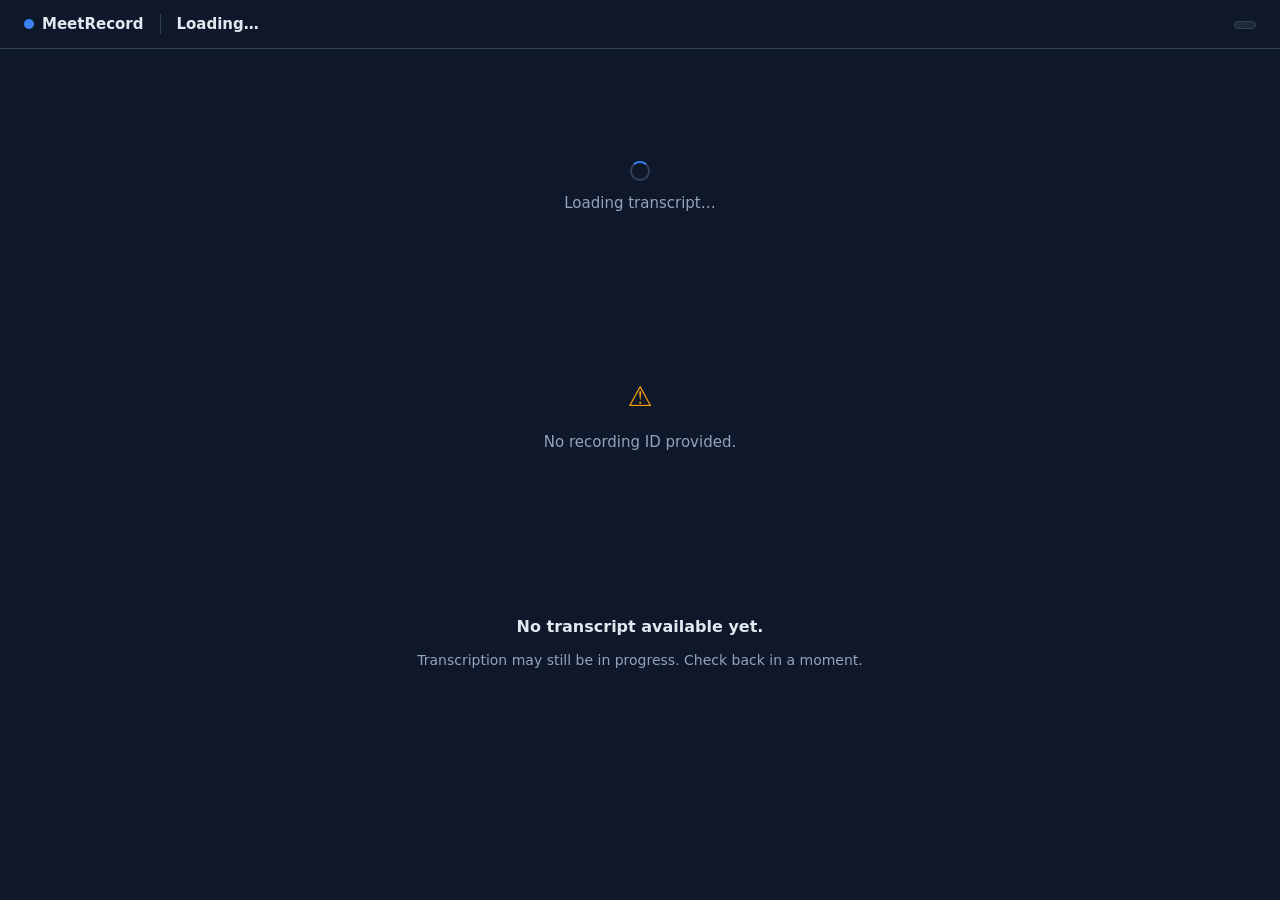
==== viewer/viewer.html @ fe2c7eb0 "Initial commit: MeetRecord Chrome extension (Prompts 1–4) - Core recording pipeline (offscreen Media" ====
<!DOCTYPE html>
<html lang="en">
<head>
  <meta charset="UTF-8" />
  <meta name="viewport" content="width=device-width, initial-scale=1.0" />
  <title>Transcript Viewer — MeetRecord</title>
  <link rel="stylesheet" href="viewer.css" />
</head>
<body>
  <div class="app">

    <header class="viewer-header">
      <div class="header-left">
        <div class="logo">
          <span class="logo-dot"></span>
          <span>MeetRecord</span>
        </div>
        <div class="header-divider"></div>
        <div class="recording-meta">
          <span class="recording-title" id="recording-title">Loading…</span>
          <span class="recording-info" id="recording-info"></span>
        </div>
      </div>
      <div class="header-right">
        <span class="status-badge" id="status-badge" hidden></span>
      </div>
    </header>

    <main id="transcript-container">
      <div id="loading-state" class="center-message">
        <span class="spinner"></span>
        <span>Loading transcript…</span>
      </div>

      <div id="error-state" class="center-message" hidden>
        <span class="error-icon">&#9888;</span>
        <span id="error-text"></span>
      </div>

      <div id="no-transcript" class="center-message" hidden>
        <p class="no-transcript-title">No transcript available yet.</p>
        <p class="muted">Transcription may still be in progress. Check back in a moment.</p>
      </div>

      <div id="transcript-body" hidden></div>
    </main>

  </div>
  <script src="viewer.js" type="module"></script>
</body>
</html>
---- viewer/viewer.css ----
/* ── Reset & base ───────────────────────────────────────────────────────────── */
*, *::before, *::after { box-sizing: border-box; margin: 0; padding: 0; }

:root {
  --c-bg: #0f172a;
  --c-surface: #1e293b;
  --c-border: #334155;
  --c-text: #e2e8f0;
  --c-muted: #94a3b8;
  --c-accent: #3b82f6;
  --c-danger: #ef4444;
  --c-success: #22c55e;
  --c-warning: #f59e0b;
  --radius: 10px;
  --radius-sm: 6px;

  /* Speaker colors (up to 8) */
  --spk-0: #3b82f6;
  --spk-1: #a855f7;
  --spk-2: #22c55e;
  --spk-3: #f97316;
  --spk-4: #ec4899;
  --spk-5: #14b8a6;
  --spk-6: #eab308;
  --spk-7: #ef4444;
}

html, body {
  height: 100%;
  background: var(--c-bg);
  color: var(--c-text);
  font-family: system-ui, -apple-system, sans-serif;
  font-size: 15px;
  line-height: 1.6;
}

.app {
  display: flex;
  flex-direction: column;
  min-height: 100vh;
}

/* ── Header ─────────────────────────────────────────────────────────────────── */
.viewer-header {
  position: sticky;
  top: 0;
  z-index: 10;
  display: flex;
  align-items: center;
  justify-content: space-between;
  padding: 12px 24px;
  background: var(--c-bg);
  border-bottom: 1px solid var(--c-border);
  gap: 16px;
}

.header-left {
  display: flex;
  align-items: center;
  gap: 16px;
  min-width: 0;
}

.logo {
  display: flex;
  align-items: center;
  gap: 8px;
  font-weight: 700;
  font-size: 15px;
  white-space: nowrap;
  flex-shrink: 0;
}

.logo-dot {
  width: 10px;
  height: 10px;
  background: var(--c-accent);
  border-radius: 50%;
  flex-shrink: 0;
}

.header-divider {
  width: 1px;
  height: 20px;
  background: var(--c-border);
  flex-shrink: 0;
}

.recording-meta {
  display: flex;
  align-items: baseline;
  gap: 12px;
  min-width: 0;
}

.recording-title {
  font-weight: 600;
  font-size: 15px;
  white-space: nowrap;
  overflow: hidden;
  text-overflow: ellipsis;
}

.recording-info {
  font-size: 13px;
  color: var(--c-muted);
  white-space: nowrap;
}

.header-right {
  flex-shrink: 0;
}

/* ── Status badge ────────────────────────────────────────────────────────────── */
.status-badge {
  display: inline-block;
  padding: 3px 10px;
  border-radius: 20px;
  font-size: 12px;
  font-weight: 600;
  background: var(--c-surface);
  border: 1px solid var(--c-border);
  color: var(--c-muted);
}

.status-badge.status-transcribed {
  background: color-mix(in srgb, var(--c-success) 15%, transparent);
  border-color: color-mix(in srgb, var(--c-success) 40%, transparent);
  color: var(--c-success);
}

.status-badge.status-processing {
  background: color-mix(in srgb, var(--c-warning) 15%, transparent);
  border-color: color-mix(in srgb, var(--c-warning) 40%, transparent);
  color: var(--c-warning);
}

.status-badge.status-recording {
  background: color-mix(in srgb, var(--c-danger) 15%, transparent);
  border-color: color-mix(in srgb, var(--c-danger) 40%, transparent);
  color: var(--c-danger);
}

/* ── Main content ────────────────────────────────────────────────────────────── */
#transcript-container {
  flex: 1;
  padding: 32px 24px;
  max-width: 860px;
  width: 100%;
  margin: 0 auto;
}

/* ── Center messages (loading / error / empty) ───────────────────────────────── */
.center-message {
  display: flex;
  flex-direction: column;
  align-items: center;
  gap: 10px;
  padding: 80px 0;
  color: var(--c-muted);
  text-align: center;
}

.error-icon { font-size: 28px; color: var(--c-warning); }

.no-transcript-title { font-size: 16px; font-weight: 600; color: var(--c-text); }
.muted { color: var(--c-muted); font-size: 14px; }

/* Simple spinner */
.spinner {
  display: inline-block;
  width: 20px;
  height: 20px;
  border: 2px solid var(--c-border);
  border-top-color: var(--c-accent);
  border-radius: 50%;
  animation: spin 0.7s linear infinite;
}
@keyframes spin { to { transform: rotate(360deg); } }

/* ── Transcript body ─────────────────────────────────────────────────────────── */
#transcript-body {
  display: flex;
  flex-direction: column;
  gap: 24px;
}

/* ── Turn (one speaker's consecutive block) ──────────────────────────────────── */
.turn {
  display: flex;
  flex-direction: column;
  gap: 4px;
}

.turn-header {
  margin-bottom: 4px;
}

/* Speaker label button */
.speaker-label {
  display: inline-flex;
  align-items: center;
  gap: 6px;
  background: none;
  border: none;
  padding: 3px 0;
  font-size: 13px;
  font-weight: 700;
  letter-spacing: 0.04em;
  text-transform: uppercase;
  cursor: pointer;
  border-radius: var(--radius-sm);
  transition: opacity 0.15s;
  /* color set per-speaker via JS inline style */
}
.speaker-label:hover { opacity: 0.75; }
.speaker-label::after {
  content: "✎";
  font-size: 11px;
  opacity: 0;
  transition: opacity 0.15s;
}
.speaker-label:hover::after { opacity: 1; }

/* Inline rename input */
.speaker-rename-input {
  background: var(--c-surface);
  border: 1px solid var(--c-accent);
  border-radius: var(--radius-sm);
  color: var(--c-text);
  font-size: 13px;
  font-weight: 700;
  letter-spacing: 0.04em;
  text-transform: uppercase;
  padding: 2px 8px;
  outline: none;
  width: 200px;
}

/* ── Segment ─────────────────────────────────────────────────────────────────── */
.segment {
  display: flex;
  align-items: baseline;
  gap: 12px;
  padding: 5px 8px;
  border-radius: var(--radius-sm);
  transition: background 0.1s;
}
.segment:hover { background: var(--c-surface); }

.segment-time {
  flex-shrink: 0;
  font-size: 12px;
  color: var(--c-muted);
  font-variant-numeric: tabular-nums;
  min-width: 40px;
}

.segment-text {
  color: var(--c-text);
  line-height: 1.6;
}

/* Low confidence highlight */
.segment.low-confidence .segment-text {
  color: color-mix(in srgb, var(--c-text) 75%, var(--c-warning));
}
.segment.low-confidence {
  border-left: 2px solid color-mix(in srgb, var(--c-warning) 50%, transparent);
  padding-left: 6px;
}

.conf-warning {
  font-size: 11px;
  color: var(--c-warning);
  margin-left: 4px;
  cursor: default;
}

/* ── Scrollbar ───────────────────────────────────────────────────────────────── */
::-webkit-scrollbar { width: 6px; }
::-webkit-scrollbar-track { background: transparent; }
::-webkit-scrollbar-thumb { background: var(--c-border); border-radius: 3px; }
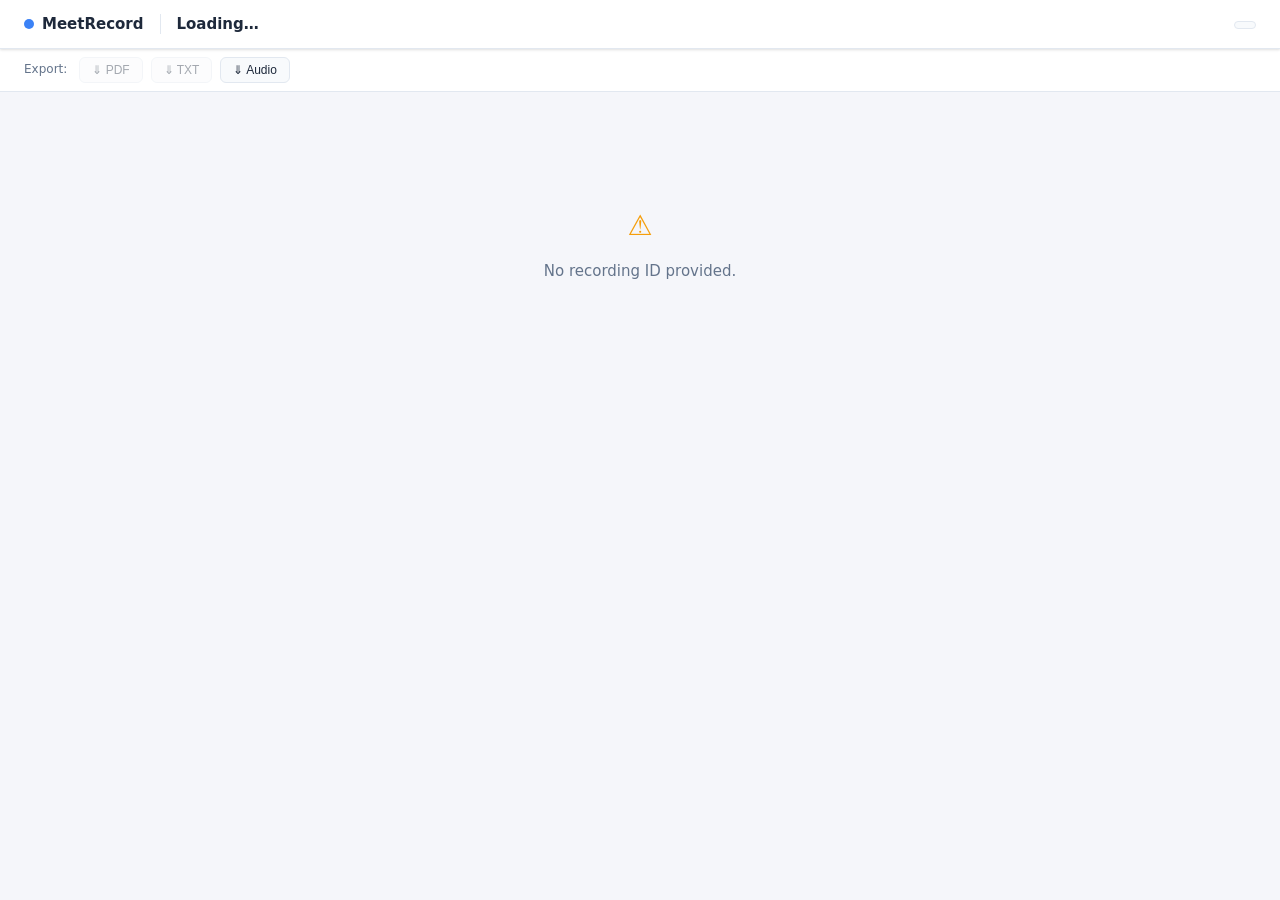
==== commit 5da68f5a: "Auth: Cognito login UI, session persistence, and NEW_PASSWORD_REQUIRED challenge - Add login/logout " ====
--- a/viewer/viewer.html
+++ b/viewer/viewer.html
@@ -26,26 +26,28 @@
       </div>
     </header>
 
+    <!-- Export toolbar — shown once the recording is loaded -->
+    <div class="export-toolbar" id="export-toolbar" hidden>
+      <span class="export-label">Export:</span>
+      <button class="export-btn" id="btn-export-pdf" disabled>&#8659; PDF</button>
+      <button class="export-btn" id="btn-export-txt" disabled>&#8659; TXT</button>
+      <button class="export-btn" id="btn-export-audio">&#8659; Audio</button>
+    </div>
+
     <main id="transcript-container">
-      <div id="loading-state" class="center-message">
-        <span class="spinner"></span>
-        <span>Loading transcript…</span>
-      </div>
 
       <div id="error-state" class="center-message" hidden>
         <span class="error-icon">&#9888;</span>
         <span id="error-text"></span>
       </div>
 
-      <div id="no-transcript" class="center-message" hidden>
-        <p class="no-transcript-title">No transcript available yet.</p>
-        <p class="muted">Transcription may still be in progress. Check back in a moment.</p>
-      </div>
-
       <div id="transcript-body" hidden></div>
     </main>
 
   </div>
+
+  <!-- jsPDF must load before the module so window.jspdf is available -->
+  <script src="../lib/jspdf.umd.min.js"></script>
   <script src="viewer.js" type="module"></script>
 </body>
 </html>
--- a/viewer/viewer.css
+++ b/viewer/viewer.css
@@ -2,17 +2,18 @@
 *, *::before, *::after { box-sizing: border-box; margin: 0; padding: 0; }
 
 :root {
-  --c-bg: #0f172a;
-  --c-surface: #1e293b;
-  --c-border: #334155;
-  --c-text: #e2e8f0;
-  --c-muted: #94a3b8;
+  --c-bg: #f5f6fa;
+  --c-surface: #ffffff;
+  --c-border: #e2e8f0;
+  --c-text: #1e293b;
+  --c-muted: #64748b;
   --c-accent: #3b82f6;
   --c-danger: #ef4444;
   --c-success: #22c55e;
   --c-warning: #f59e0b;
   --radius: 10px;
   --radius-sm: 6px;
+  --shadow: 0 1px 3px rgba(0,0,0,.08), 0 1px 2px rgba(0,0,0,.06);
 
   /* Speaker colors (up to 8) */
   --spk-0: #3b82f6;
@@ -49,8 +50,9 @@
   align-items: center;
   justify-content: space-between;
   padding: 12px 24px;
-  background: var(--c-bg);
+  background: var(--c-surface);
   border-bottom: 1px solid var(--c-border);
+  box-shadow: var(--shadow);
   gap: 16px;
 }
 
@@ -118,28 +120,58 @@
   border-radius: 20px;
   font-size: 12px;
   font-weight: 600;
+  background: #f8fafc;
+  border: 1px solid #e2e8f0;
+  color: #64748b;
+}
+
+.status-badge.status-transcribed {
+  background: #f0fdf4;
+  border-color: #bbf7d0;
+  color: #15803d;
+}
+
+.status-badge.status-processing {
+  background: #fffbeb;
+  border-color: #fde68a;
+  color: #92400e;
+}
+
+.status-badge.status-recording {
+  background: #fef2f2;
+  border-color: #fecaca;
+  color: #dc2626;
+}
+
+/* ── Export toolbar ──────────────────────────────────────────────────────────── */
+.export-toolbar {
+  display: flex;
+  align-items: center;
+  gap: 8px;
+  padding: 8px 24px;
+  border-bottom: 1px solid var(--c-border);
   background: var(--c-surface);
+}
+
+.export-label {
+  font-size: 12px;
+  color: var(--c-muted);
+  margin-right: 4px;
+}
+
+.export-btn {
+  background: #f8fafc;
   border: 1px solid var(--c-border);
-  color: var(--c-muted);
-}
-
-.status-badge.status-transcribed {
-  background: color-mix(in srgb, var(--c-success) 15%, transparent);
-  border-color: color-mix(in srgb, var(--c-success) 40%, transparent);
-  color: var(--c-success);
-}
-
-.status-badge.status-processing {
-  background: color-mix(in srgb, var(--c-warning) 15%, transparent);
-  border-color: color-mix(in srgb, var(--c-warning) 40%, transparent);
-  color: var(--c-warning);
-}
-
-.status-badge.status-recording {
-  background: color-mix(in srgb, var(--c-danger) 15%, transparent);
-  border-color: color-mix(in srgb, var(--c-danger) 40%, transparent);
-  color: var(--c-danger);
-}
+  color: var(--c-text);
+  border-radius: var(--radius-sm);
+  padding: 5px 12px;
+  font-size: 12px;
+  font-weight: 500;
+  cursor: pointer;
+  transition: border-color 0.15s, color 0.15s;
+}
+.export-btn:hover:not(:disabled) { border-color: var(--c-accent); color: var(--c-accent); }
+.export-btn:disabled { opacity: 0.4; cursor: not-allowed; }
 
 /* ── Main content ────────────────────────────────────────────────────────────── */
 #transcript-container {
@@ -224,7 +256,7 @@
 
 /* Inline rename input */
 .speaker-rename-input {
-  background: var(--c-surface);
+  background: #f8fafc;
   border: 1px solid var(--c-accent);
   border-radius: var(--radius-sm);
   color: var(--c-text);
@@ -246,7 +278,7 @@
   border-radius: var(--radius-sm);
   transition: background 0.1s;
 }
-.segment:hover { background: var(--c-surface); }
+.segment:hover { background: #f1f5f9; }
 
 .segment-time {
   flex-shrink: 0;
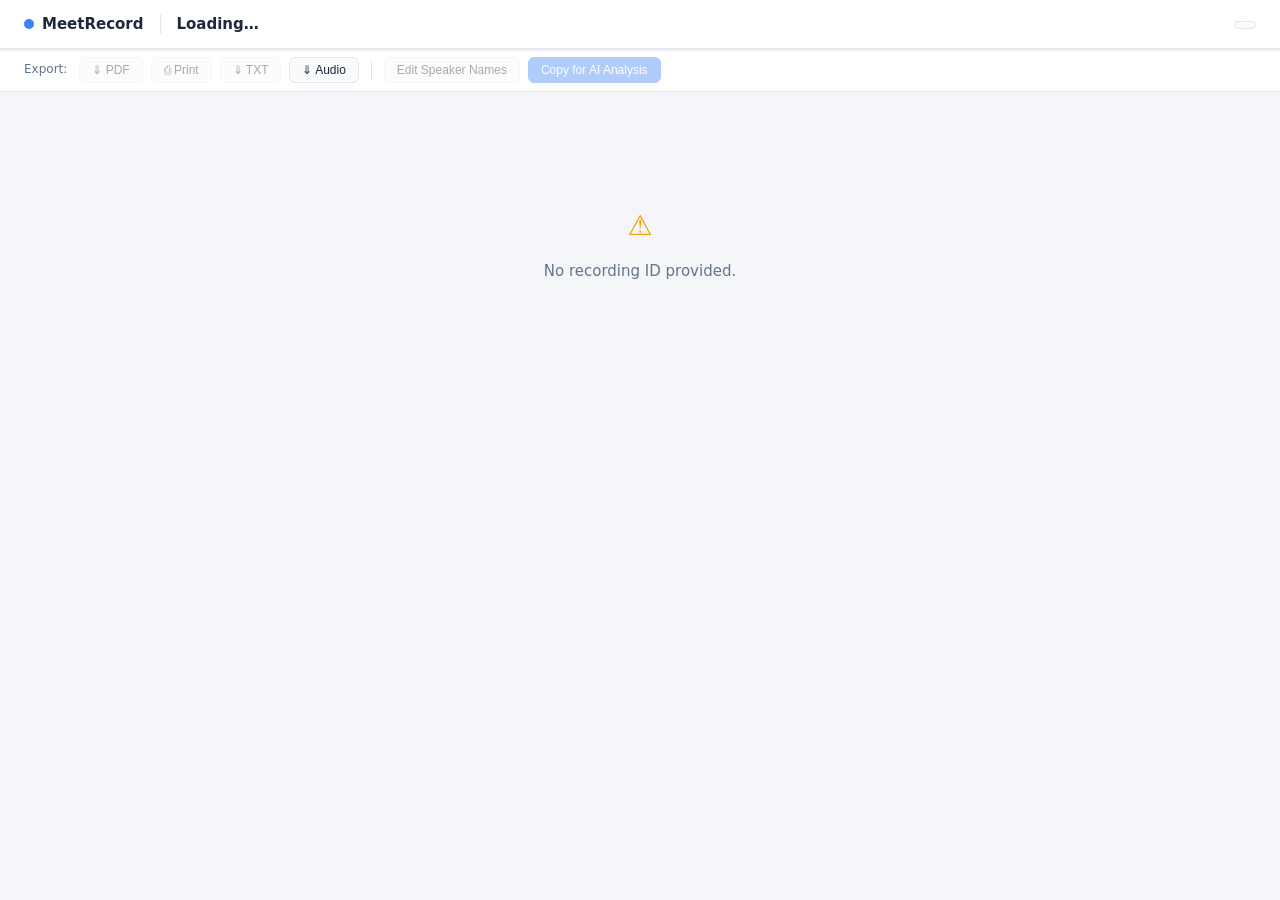
==== commit 9fee4849: "Backend auth migration, web dashboard integration, and hardening pass - Migrate extension auth from " ====
--- a/viewer/viewer.html
+++ b/viewer/viewer.html
@@ -30,8 +30,23 @@
     <div class="export-toolbar" id="export-toolbar" hidden>
       <span class="export-label">Export:</span>
       <button class="export-btn" id="btn-export-pdf" disabled>&#8659; PDF</button>
+      <button class="export-btn" id="btn-print" disabled>&#9113; Print</button>
       <button class="export-btn" id="btn-export-txt" disabled>&#8659; TXT</button>
       <button class="export-btn" id="btn-export-audio">&#8659; Audio</button>
+      <span class="export-separator"></span>
+      <button class="export-btn" id="btn-edit-speakers" disabled>Edit Speaker Names</button>
+      <button class="export-btn accent" id="btn-copy-ai" disabled>Copy for AI Analysis</button>
+      <span class="copy-feedback hidden" id="copy-feedback">Copied! Paste into Claude or ChatGPT</span>
+    </div>
+
+    <!-- Print-only header (hidden on screen, shown when printing) -->
+    <div class="print-header" id="print-header">
+      <div class="print-header-row">
+        <div class="print-title">MeetRecord — Interview Transcript</div>
+        <div class="print-logo-placeholder"></div>
+      </div>
+      <div class="print-meta" id="print-meta"></div>
+      <hr class="print-rule" />
     </div>
 
     <main id="transcript-container">
@@ -39,6 +54,21 @@
       <div id="error-state" class="center-message" hidden>
         <span class="error-icon">&#9888;</span>
         <span id="error-text"></span>
+      </div>
+
+      <!-- Speaker label editor — toggled by button -->
+      <div class="speaker-editor hidden" id="speaker-editor">
+        <div class="speaker-editor-header">
+          <h3 class="speaker-editor-title">Edit Speaker Names</h3>
+          <span class="speaker-editor-saved hidden" id="speaker-saved">Labels saved &#10003;</span>
+        </div>
+        <div class="speaker-editor-fields" id="speaker-fields">
+          <!-- One input per speaker, populated by JS -->
+        </div>
+        <div class="speaker-editor-actions">
+          <button class="export-btn" id="btn-speaker-cancel">Cancel</button>
+          <button class="export-btn accent" id="btn-speaker-save">Save Labels</button>
+        </div>
       </div>
 
       <div id="transcript-body" hidden></div>
--- a/viewer/viewer.css
+++ b/viewer/viewer.css
@@ -172,6 +172,18 @@
 }
 .export-btn:hover:not(:disabled) { border-color: var(--c-accent); color: var(--c-accent); }
 .export-btn:disabled { opacity: 0.4; cursor: not-allowed; }
+.export-btn.accent { background: var(--c-accent); color: #fff; border-color: var(--c-accent); }
+.export-btn.accent:hover:not(:disabled) { background: #2563eb; color: #fff; }
+
+.export-separator { width: 1px; height: 20px; background: var(--c-border); margin: 0 4px; }
+
+.copy-feedback {
+  font-size: 12px;
+  color: var(--c-success);
+  font-weight: 500;
+  white-space: nowrap;
+}
+.copy-feedback.hidden { display: none; }
 
 /* ── Main content ────────────────────────────────────────────────────────────── */
 #transcript-container {
@@ -209,6 +221,77 @@
   animation: spin 0.7s linear infinite;
 }
 @keyframes spin { to { transform: rotate(360deg); } }
+
+/* ── Speaker editor panel ────────────────────────────────────────────────────── */
+.speaker-editor {
+  background: var(--c-surface);
+  border: 1px solid var(--c-border);
+  border-radius: var(--radius);
+  padding: 20px 24px;
+  margin-bottom: 24px;
+  box-shadow: var(--shadow);
+}
+.speaker-editor.hidden { display: none; }
+
+.speaker-editor-header {
+  display: flex;
+  align-items: center;
+  gap: 12px;
+  margin-bottom: 16px;
+}
+
+.speaker-editor-title {
+  font-size: 14px;
+  font-weight: 600;
+}
+
+.speaker-editor-saved {
+  font-size: 12px;
+  color: var(--c-success);
+  font-weight: 500;
+}
+.speaker-editor-saved.hidden { display: none; }
+
+.speaker-editor-fields {
+  display: flex;
+  flex-direction: column;
+  gap: 10px;
+  margin-bottom: 16px;
+}
+
+.speaker-field {
+  display: flex;
+  align-items: center;
+  gap: 12px;
+}
+
+.speaker-field-label {
+  font-size: 12px;
+  font-weight: 600;
+  text-transform: uppercase;
+  letter-spacing: 0.04em;
+  min-width: 100px;
+  flex-shrink: 0;
+}
+
+.speaker-field-input {
+  flex: 1;
+  max-width: 280px;
+  background: #f8fafc;
+  border: 1px solid var(--c-border);
+  border-radius: var(--radius-sm);
+  color: var(--c-text);
+  font-size: 14px;
+  padding: 7px 10px;
+  outline: none;
+  transition: border-color 0.15s;
+}
+.speaker-field-input:focus { border-color: var(--c-accent); }
+
+.speaker-editor-actions {
+  display: flex;
+  gap: 8px;
+}
 
 /* ── Transcript body ─────────────────────────────────────────────────────────── */
 #transcript-body {
@@ -293,23 +376,105 @@
   line-height: 1.6;
 }
 
-/* Low confidence highlight */
-.segment.low-confidence .segment-text {
-  color: color-mix(in srgb, var(--c-text) 75%, var(--c-warning));
-}
-.segment.low-confidence {
-  border-left: 2px solid color-mix(in srgb, var(--c-warning) 50%, transparent);
-  padding-left: 6px;
-}
-
-.conf-warning {
-  font-size: 11px;
-  color: var(--c-warning);
-  margin-left: 4px;
-  cursor: default;
-}
+
+/* ── Print-only header (hidden on screen) ────────────────────────────────────── */
+.print-header { display: none; }
 
 /* ── Scrollbar ───────────────────────────────────────────────────────────────── */
 ::-webkit-scrollbar { width: 6px; }
 ::-webkit-scrollbar-track { background: transparent; }
 ::-webkit-scrollbar-thumb { background: var(--c-border); border-radius: 3px; }
+
+/* ── Print styles ────────────────────────────────────────────────────────────── */
+@media print {
+  *, *::before, *::after { color-adjust: exact; -webkit-print-color-adjust: exact; }
+
+  html, body {
+    background: #fff;
+    color: #000;
+    font-size: 11pt;
+    line-height: 1.6;
+    height: auto;
+  }
+
+  .app { min-height: auto; }
+
+  /* Hide screen-only chrome */
+  .viewer-header,
+  .export-toolbar,
+  .speaker-editor,
+  .center-message,
+  .speaker-label::after { display: none !important; }
+
+  /* Show print header */
+  .print-header {
+    display: block !important;
+    padding: 0 0 8pt;
+  }
+
+  .print-header-row {
+    display: flex;
+    align-items: center;
+    justify-content: space-between;
+  }
+
+  .print-title {
+    font-size: 14pt;
+    font-weight: 700;
+    color: #1e293b;
+  }
+
+  .print-logo-placeholder {
+    width: 120px;
+    height: 40px;
+    background: #e2e8f0;
+    border-radius: 4px;
+  }
+
+  .print-meta {
+    margin-top: 6pt;
+    font-size: 10pt;
+    color: #475569;
+    line-height: 1.5;
+  }
+
+  .print-rule {
+    border: none;
+    border-top: 1px solid #cbd5e1;
+    margin: 10pt 0;
+  }
+
+  /* Transcript container */
+  #transcript-container {
+    max-width: 100%;
+    padding: 0;
+    margin: 0;
+  }
+
+  /* Turns and segments */
+  .turn { break-inside: avoid-page; }
+
+  .segment {
+    padding: 2pt 0;
+    break-inside: avoid;
+  }
+  .segment:hover { background: none; }
+
+  .segment-time {
+    font-size: 9pt;
+    color: #64748b;
+  }
+
+  .segment-text {
+    font-size: 11pt;
+    color: #000;
+  }
+
+  .speaker-label {
+    font-size: 10pt;
+    cursor: default;
+  }
+
+  /* Hide scrollbar artifacts */
+  ::-webkit-scrollbar { display: none; }
+}
